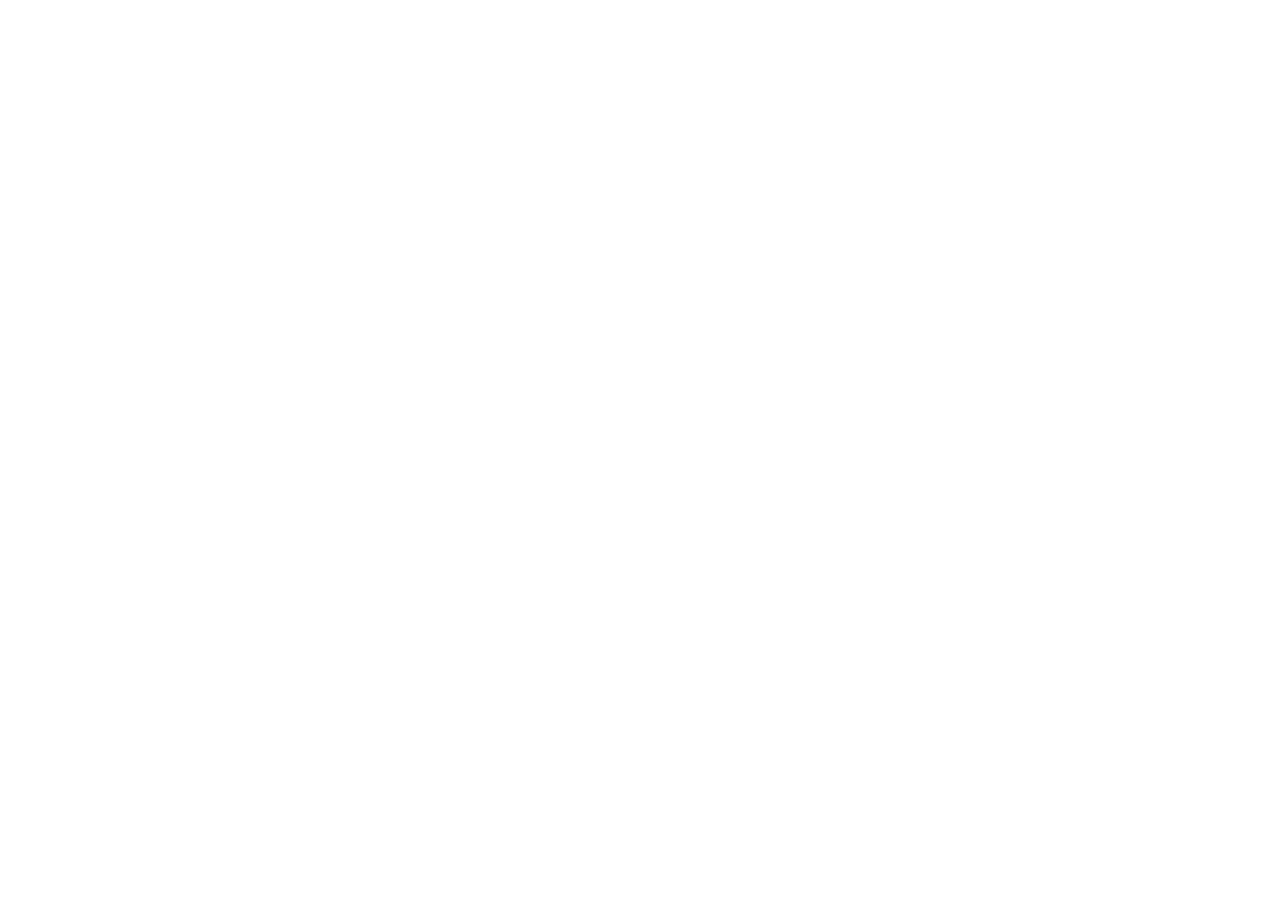
==== sunxinWEB/index.html @ 887929a7 "sunxin" ====
<!DOCTYPE html>
<html lang="en">
<head>
	<meta charset="UTF-8"/>
	<!--强制使用360极速模式-->
	<meta http-equiv="X-UA-Compatible" content="IE=edge" />
	<meta name="renderer" content="webkit|ie-comp|ie-stand"/>
    <meta name="viewport" content="width=device-width,height=device-height,inital-scale=1.0,maximum-scale=1.0,user-scalable=no;" />
    <meta name="keywords" content="web前端，F2E，web前端个人简历，前端开发" />
    <meta name="description" content="孙鑫的web前端工程师个人简历">
    <title>web前端工程师简历</title>
</head>
<body>
	
</body>
</html>
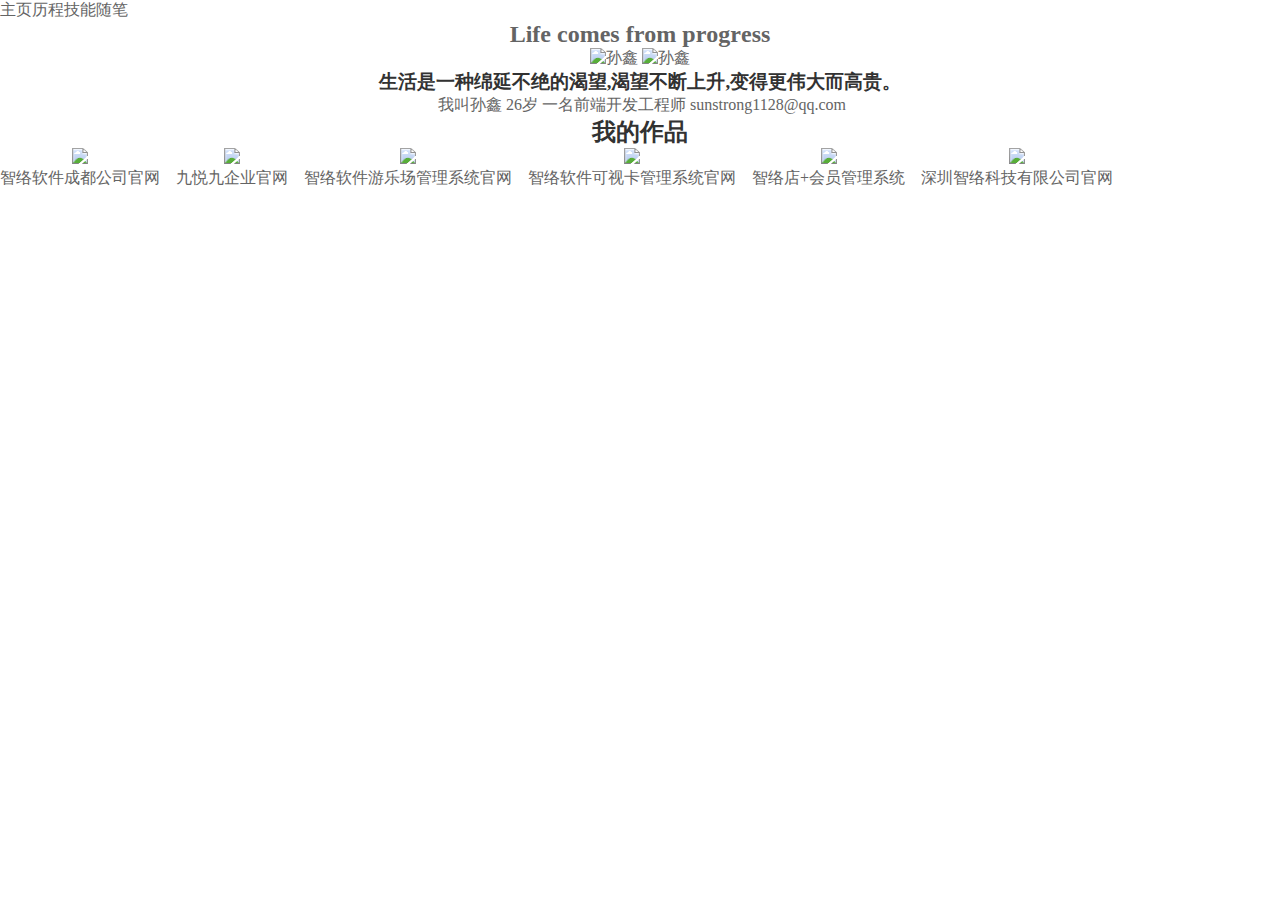
==== commit 6e012bf9: "Add files via upload" ====
--- a/sunxinWEB/index.html
+++ b/sunxinWEB/index.html
@@ -1,16 +1,148 @@
-<!DOCTYPE html>
-<html lang="en">
-<head>
-	<meta charset="UTF-8"/>
-	<!--强制使用360极速模式-->
-	<meta http-equiv="X-UA-Compatible" content="IE=edge" />
-	<meta name="renderer" content="webkit|ie-comp|ie-stand"/>
-    <meta name="viewport" content="width=device-width,height=device-height,inital-scale=1.0,maximum-scale=1.0,user-scalable=no;" />
-    <meta name="keywords" content="web前端，F2E，web前端个人简历，前端开发" />
-    <meta name="description" content="孙鑫的web前端工程师个人简历">
-    <title>web前端工程师简历</title>
-</head>
-<body>
-	
-</body>
+<!DOCTYPE html>
+<html lang="en">
+<head>
+	<meta charset="utf-8" />
+	<meta name="renderer" content="webkit|ie-comp|ie-stand"/>
+    <meta name="viewport" content="width=device-width,height=device-height,maximum-scale=1.0,user-scalable=no" />
+    <meta name="keywords" content=""/>
+    <meta name="description" content=""/>
+	<title>首页</title>
+	<link rel="stylesheet" type="text/css" href="css/bootstrap.min.css">
+	<link rel="stylesheet" type="text/css" href="css/common.css">
+	<link rel="stylesheet" type="text/css" href="css/style.css">
+	<link rel="stylesheet" type="text/css" href="css/media.css">
+</head>
+<body>
+	<!-- head -->
+	<div id="head" class="all-box">
+		<div class="section head-nav">
+			<!-- <div class="logo">
+				<a href="##">
+					<img src="images/name5.png" />
+				</a>
+			</div> -->
+			<div class="my-nav">
+				<ul>
+					<li><a href="##" class="animate-2">主页</a></li>
+					<li><a href="##" class="animate-2">历程</a></li>
+					<li><a href="##" class="animate-2">技能</a></li>
+					<li><a href="##" class="animate-2">随笔</a></li>
+				</ul>
+			</div>
+			<!-- <div class="emial-icon">
+				<a href="##"><img src="images/email.jpg" alt="我的邮箱" title="联系我" /></a>
+			</div> -->
+		</div>
+	</div>
+	<div id="container">
+		<div class="mouseScrollBox">
+			<!-- main-page -->
+			<div class="screen-box">
+				<div class="main-page t-center">
+					<div class="title"><h2><span>L</span><span>i</span><span>f</span><span>e</span>&nbsp;<span>c</span><span>o</span><span>m</span><span>e</span><span>s</span>&nbsp;<span>f</span><span>r</span><span>o</span><span>m</span>&nbsp;<span>p</span><span>r</span><span>o</span><span>g</span><span>r</span><span>e</span><span>s</span><span>s</span></h2></div>
+					<div class="self-txt">
+						<div class="self-pic">
+							<img src="images/self1.jpg" alt="孙鑫" class="self-pic1" />
+							<img src="images/self2.jpg" alt="孙鑫" class="self-pic2" />
+						</div>
+						<h3>生活是一种绵延不绝的渴望,渴望不断上升,变得更伟大而高贵。</h3>
+						<span class="line"></span>
+						<p>我叫孙鑫</p>
+						<p>26岁</p>
+						<p>一名前端开发工程师</p>
+						<p>sunstrong1128@qq.com</p>
+					</div>
+				</div>
+			</div>
+			<div class="screen-box">
+				<div class="section my-work t-center">
+					<h2>我的作品</h2>
+					<ul class="section">
+						<li>
+							<a href="http://new.zhiluovip.com" target="_blank">
+								<img src="images/work02.jpg" />
+								<div class="work-bg t-center animate-3">
+									<p>智络软件成都公司官网</p>
+								</div>
+							</a>
+							<span class="line-top"></span>
+							<span class="line-right"></span>
+							<span class="line-bottom"></span>
+							<span class="line-left"></span>
+						</li>
+						<li>
+							<a href="http://9y9.vip5968.net/" target="_blank">
+								<img src="images/work01.jpg" />
+								<div class="work-bg t-center animate-3">
+									<p>九悦九企业官网</p>
+								</div>
+							</a>
+							<span class="line-top"></span>
+							<span class="line-right"></span>
+							<span class="line-bottom"></span>
+							<span class="line-left"></span>
+						</li>
+						<li>
+							<a href="http://pg.zhiluo.net" target="_blank">
+								<img src="images/work03.jpg" />
+								<div class="work-bg t-center animate-3">
+									<p>智络软件游乐场管理系统官网</p>
+								</div>
+							</a>
+							<span class="line-top"></span>
+							<span class="line-right"></span>
+							<span class="line-bottom"></span>
+							<span class="line-left"></span>
+						</li>
+						<li>
+							<a href="http://keshi.zhiluo.net" target="_blank">
+								<img src="images/work04.jpg" />
+								<div class="work-bg t-center animate-3">
+									<p>智络软件可视卡管理系统官网</p>
+								</div>
+							</a>
+							<span class="line-top"></span>
+							<span class="line-right"></span>
+							<span class="line-bottom"></span>
+							<span class="line-left"></span>
+						</li>
+						<li>
+							<a href="http://dj.zhiluo.net" target="_blank">
+								<img src="images/work05.jpg" />
+								<div class="work-bg t-center animate-3">
+									<p>智络店+会员管理系统</p>
+								</div>
+							</a>
+							<span class="line-top"></span>
+							<span class="line-right"></span>
+							<span class="line-bottom"></span>
+							<span class="line-left"></span>
+						</li>
+						<li>
+								<a href="http://www.zhiluo.net" target="_blank">
+								<img src="images/work06.jpg" />
+								<div class="work-bg t-center animate-3">
+									<p>深圳智络科技有限公司官网</p>
+								</div>
+							</a>
+							<span class="line-top"></span>
+							<span class="line-right"></span>
+							<span class="line-bottom"></span>
+							<span class="line-left"></span>
+						</li>
+					</ul>
+				</div>
+			</div>
+			<div class="screen-box">
+				
+			</div>
+		</div>
+	</div>
+	<!-- <div id="goTop"><a href="##" title="返回顶部"></a></div> -->
+
+<script type="text/javascript" src="scripts/jquery-2.1.4.min.js"></script>
+<!-- <script type="text/javascript" src="scripts/carousel.js"></script> -->
+<script type="text/javascript" src="scripts/script.js"></script>
+<script type="text/javascript" src="scripts/MouseScroll.js"></script>
+</body>
 </html>--- a/sunxinWEB/css/common.css
+++ b/sunxinWEB/css/common.css
@@ -0,0 +1,88 @@
+﻿@charset "utf-8";
+*{
+	margin: 0;
+	padding: 0;
+	font-family: "微软雅黑";
+}
+body,h1,h2,h3,h4,h5,h6,p,span,img,a,input,button,textarea,form,ul,li,ol{
+	margin: 0;
+	padding: 0;
+}
+h1,h2,h3,h4,h5,h6{
+	color: #323232;
+}
+a,a:link,a:visited,a:hover,a:active{
+	outline: none;
+	text-decoration: none;
+	display: inline-block;
+    color:#646464;
+}
+p,span,b,input,button,textarea,img{
+	color: #646464;
+	border: none;
+	outline: none;
+	display: inline-block;
+}
+img{
+	max-width: 100%;
+}
+li{
+	float: left;
+	list-style-type: none;
+}
+.f-left{
+	float: left;
+}
+.f-right{
+	float: right;
+}
+.f-weight{
+	font-weight: bold;
+}
+.t-left{
+	text-align: left;
+}
+.t-right{
+	text-align: right;
+}
+.t-center{
+	text-align: center;
+}
+.dis-n{
+	display: none;
+}
+.dis-b{
+	display: inline-block;
+}
+.all-box{
+	position: relative;
+	width: 100%;
+	overflow: hidden;
+}
+.c-fff,.c-fff p,.c-fff h3,.c-fff h2,.c-fff span,.c-fff h1,.c-fff a,.c-fff h4{
+	color: #fff;
+}
+.bg-fff{
+	background-color: #fff;
+}
+.animate-2{
+	-moz-transition: 0.2s ease;
+	-o-transition: 0.2s ease;
+	-webkit-transition: 0.2s ease;
+	-ms-transition: 0.2s ease;
+	transition: 0.2s ease;
+}
+.animate-3{
+	-moz-transition: 0.3s ease;
+	-o-transition: 0.3s ease;
+	-webkit-transition: 0.3s ease;
+	-ms-transition: 0.3s ease;
+	transition: 0.3s ease;
+}
+.animate-5{
+	-moz-transition: 0.5s ease;
+	-o-transition: 0.5s ease;
+	-webkit-transition: 0.5s ease;
+	-ms-transition: 0.5s ease;
+	transition: 0.5s ease;
+}--- a/sunxinWEB/css/style.css
+++ b/sunxinWEB/css/style.css
@@ -0,0 +1 @@
+@charset "utf-8";--- a/sunxinWEB/css/media.css
+++ b/sunxinWEB/css/media.css
@@ -0,0 +1 @@
+@charset "utf-8";